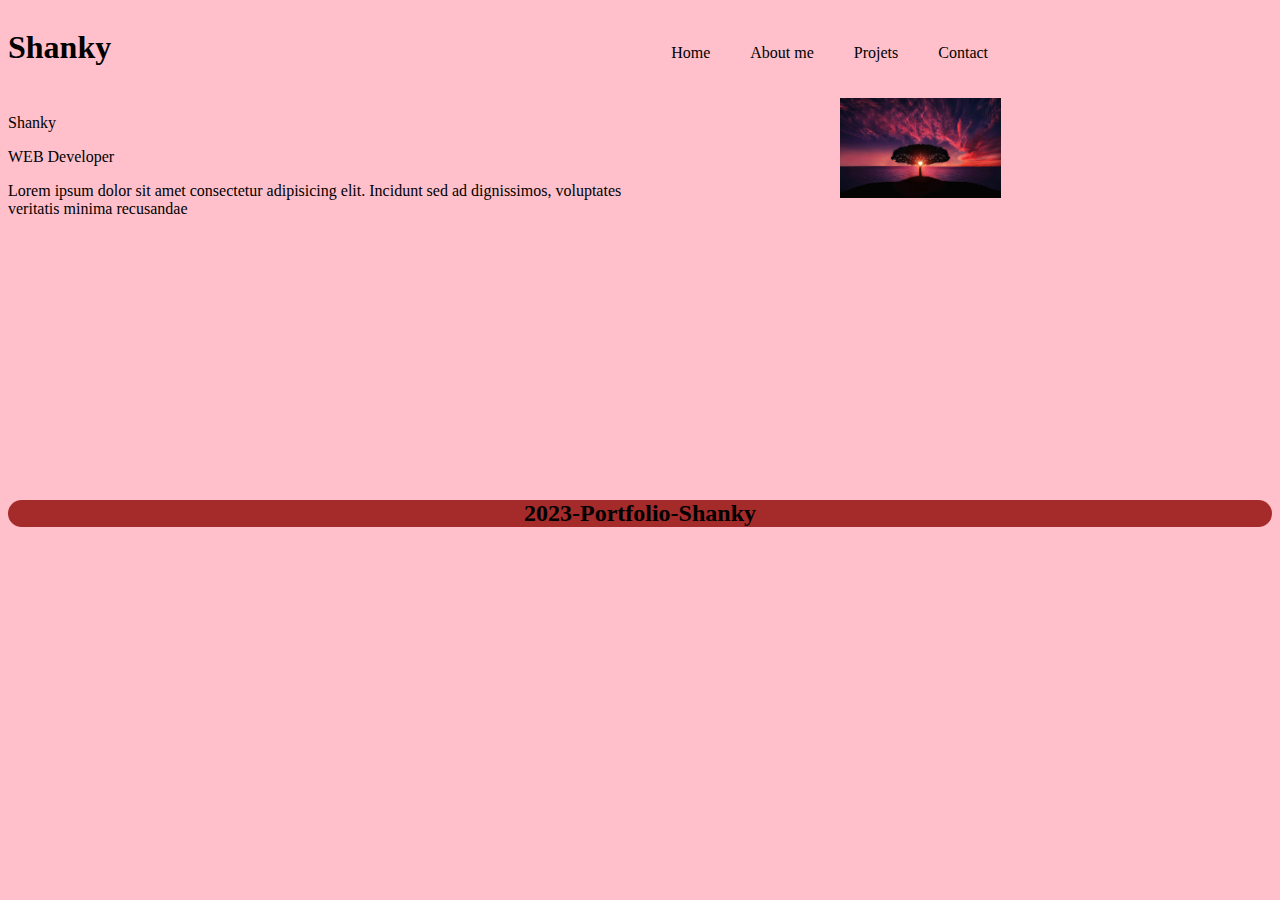
==== index.html @ 9e70891c "portfolio" ====
<!DOCTYPE html>
<html lang="en">

<head>
    <meta charset="UTF-8">
    <meta name="viewport" content="width=device-width, initial-scale=1.0">
    <title>Document</title>
    <link rel="stylesheet" href="style.css">
</head>

<body>


    <div class="navbar">
        <h1>Shanky</h1>
        <div id="nav-bar" class="navbar">
            <ul class="navlinkbar">
                <a class="navlink" href="./index.html">Home</a><br>
                <a class="navlink" href="./about.html">About me</a><br>
                <a class="navlink" href="./project.html">Projets</a><br>
                <a class="navlink" href="./contact.html">Contact</a>

            </ul>
        </div>

    </div>
    <div class="shanky">
       <div class="profile-section">
        <p>Shanky
        </p>
        <p>
            WEB Developer
        </p>
        <p>
            Lorem ipsum dolor sit amet consectetur adipisicing elit. Incidunt sed ad dignissimos, voluptates veritatis
            minima recusandae
        </p>
       </div>
        <div class="imagess">
            <img src="images/pexels-pixabay-36717.jpg" alt="">
        </div>
    </div>



    <div class="footer">
        <h2>
            2023-Portfolio-Shanky
        </h2>
    </div>

    

</body>

</html>
---- style.css ----
body{
    background-color: pink;
}

.navbar{
    display: flex;
}


.navlinkbar{
    display: flex;
    padding-left: 540px;

}

a{
    color: black;
    text-decoration: none;
    padding: 20px;
}


.shanky{
    display: flex;
}

.imagess{
    display: flex;
    margin-left: 200px;


}

.profile-section{
    width: 50%;
}

.imagess{
    width: 50%;
    width: 100px;
    height: 100px;
}
.footer{
    text-align: center;
    text-align: center;
    background-color: brown;
    margin-top: 266px;
    border-radius: 45px;
}
.about{
    text-align: center;
}
.info{
    width: 60%;
    margin: 0 auto;
}
.skills-wrapper{
    margin-top: 64px;
}
.skills{
    display: flex;
    justify-content: center;
    list-style: none;
    gap: 30px;
}
.skill{
    background-color: white;
    color: black;
    padding: 16px 24px;
    font-size: 24px;
    font-weight: 600;
}
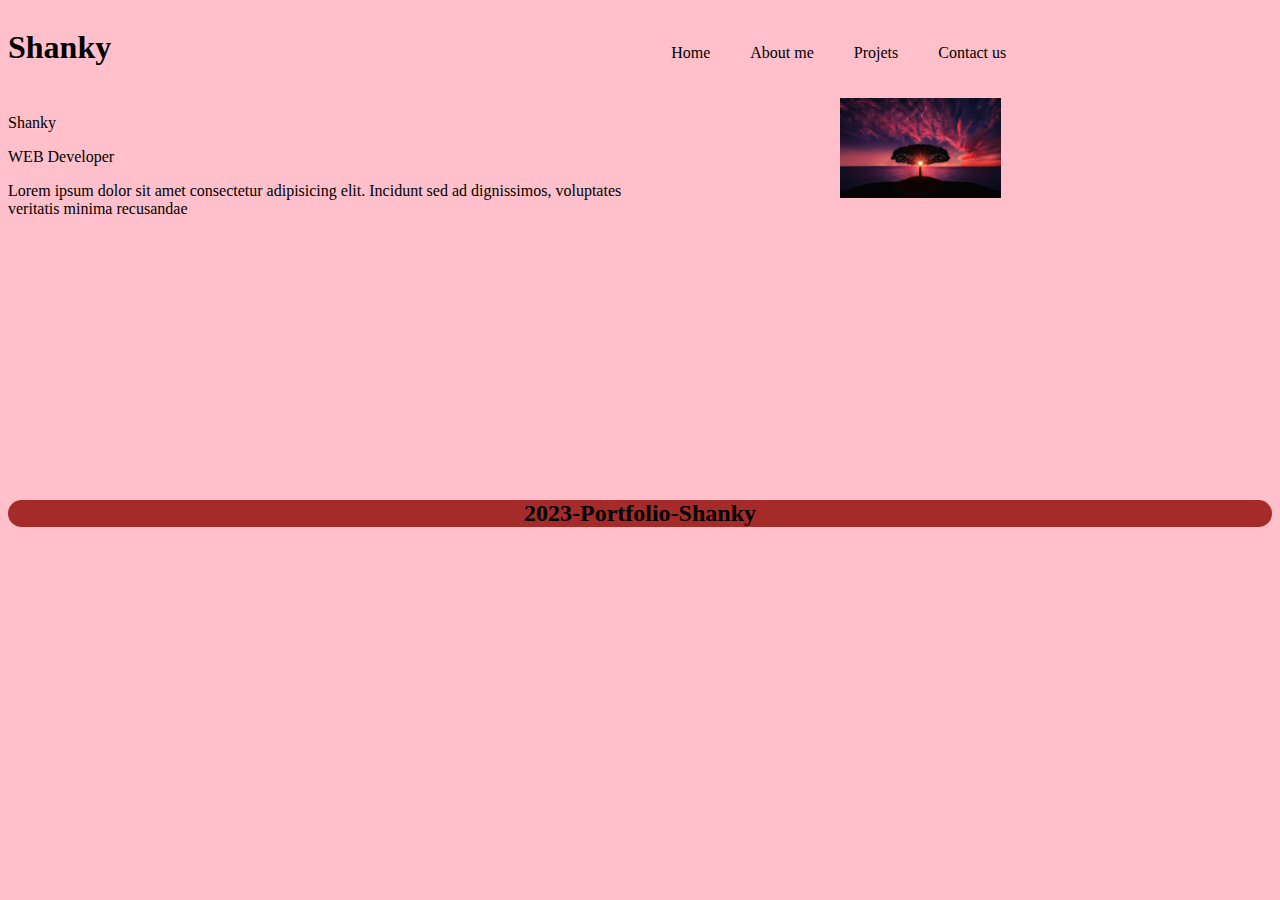
==== commit f6263d83: "index.html changed" ====
--- a/index.html
+++ b/index.html
@@ -18,7 +18,7 @@
                 <a class="navlink" href="./index.html">Home</a><br>
                 <a class="navlink" href="./about.html">About me</a><br>
                 <a class="navlink" href="./project.html">Projets</a><br>
-                <a class="navlink" href="./contact.html">Contact</a>
+                <a class="navlink" href="./contact.html">Contact us</a>
 
             </ul>
         </div>
